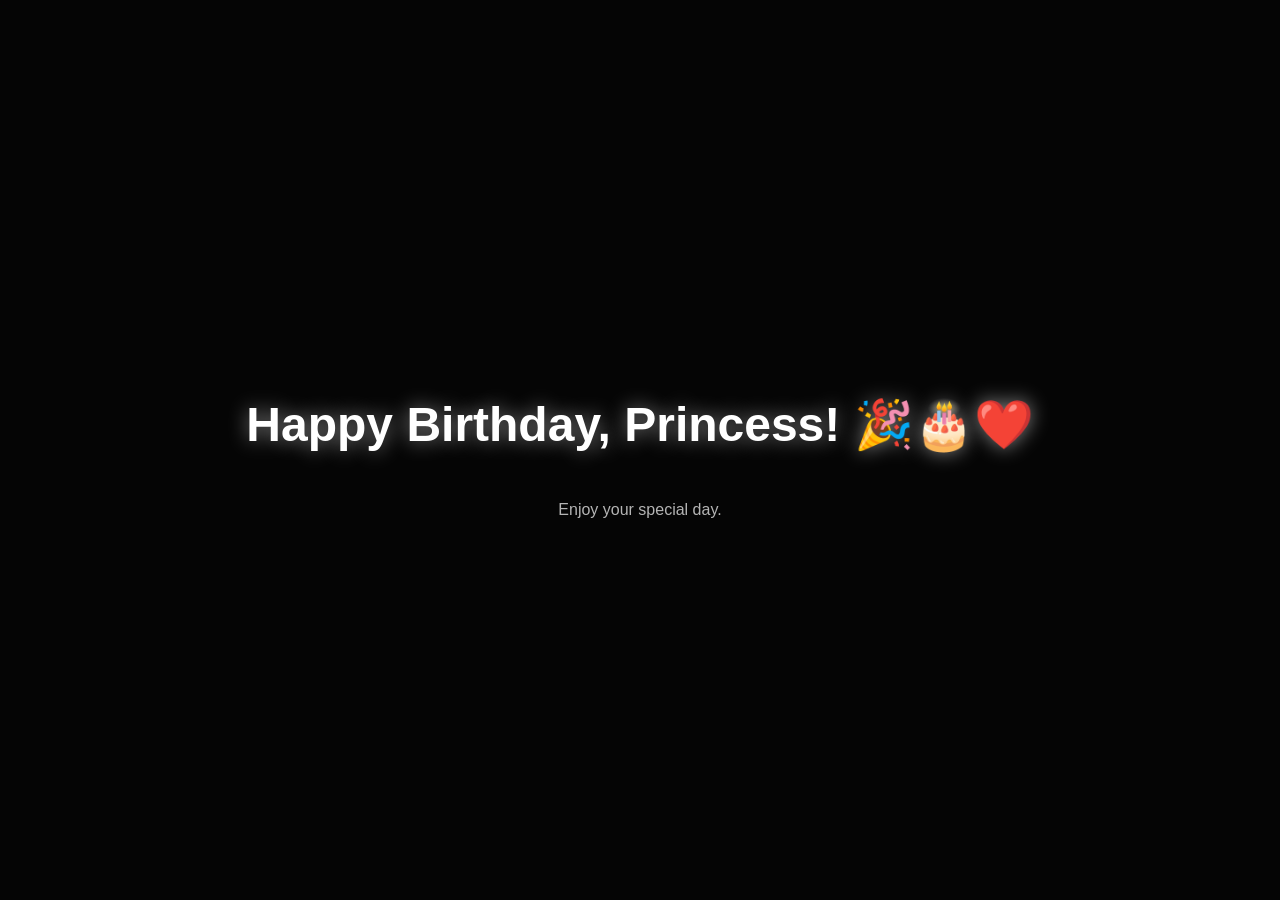
==== birthday.html @ 23621c3c "Create birthday.html" ====
<!DOCTYPE html>
<html>
<head>
<meta name="viewport" content="width=device-width, initial-scale=1.0">
<title>Happy Birthday!</title>
<style>
  body { margin: 0; background: #050505; color: white; font-family: 'Segoe UI', sans-serif; overflow: hidden; display: flex; flex-direction: column; align-items: center; justify-content: center; height: 100vh; }
  h1 { font-size: 3rem; text-align: center; z-index: 10; text-shadow: 0 0 20px rgba(255,255,255,0.5); animation: pop 1s cubic-bezier(0.17, 0.89, 0.32, 1.49); }
  @keyframes pop { from { transform: scale(0); } to { transform: scale(1); } }
  .heart { position: absolute; color: #ff2d55; animation: floatUp 4s linear forwards; z-index: 5; }
  @keyframes floatUp { from { transform: translateY(110vh) scale(1); opacity: 1; } to { transform: translateY(-10vh) scale(1.5); opacity: 0; } }
  .firework { position: absolute; width: 5px; height: 5px; background: white; border-radius: 50%; animation: explode 1s ease-out forwards; }
  @keyframes explode { 0% { transform: scale(1); opacity: 1; } 100% { transform: scale(30); opacity: 0; } }
</style>
</head>
<body>

<audio id="music" loop><source src="song.mp3" type="audio/mpeg"></audio>

<h1>Happy Birthday, Princess! 🎉🎂❤️</h1>
<p style="z-index: 10; opacity: 0.7;">Enjoy your special day.</p>

<script>
  const audio = document.getElementById("music");
  window.onload = () => {
    audio.currentTime = localStorage.getItem('musicTime') || 0;
    audio.play();
    setInterval(createHeart, 300);
    setInterval(createFirework, 800);
  };

  function createHeart() {
    const heart = document.createElement('div');
    heart.className = 'heart';
    heart.innerHTML = '❤️';
    heart.style.left = Math.random() * 100 + 'vw';
    heart.style.fontSize = (Math.random() * 20 + 10) + 'px';
    document.body.appendChild(heart);
    setTimeout(() => heart.remove(), 4000);
  }

  function createFirework() {
    const f = document.createElement('div');
    f.className = 'firework';
    f.style.left = Math.random() * 100 + 'vw';
    f.style.top = Math.random() * 100 + 'vh';
    f.style.background = `hsl(${Math.random() * 360}, 100%, 70%)`;
    document.body.appendChild(f);
    setTimeout(() => f.remove(), 1000);
  }
</script>
</body>
</html>
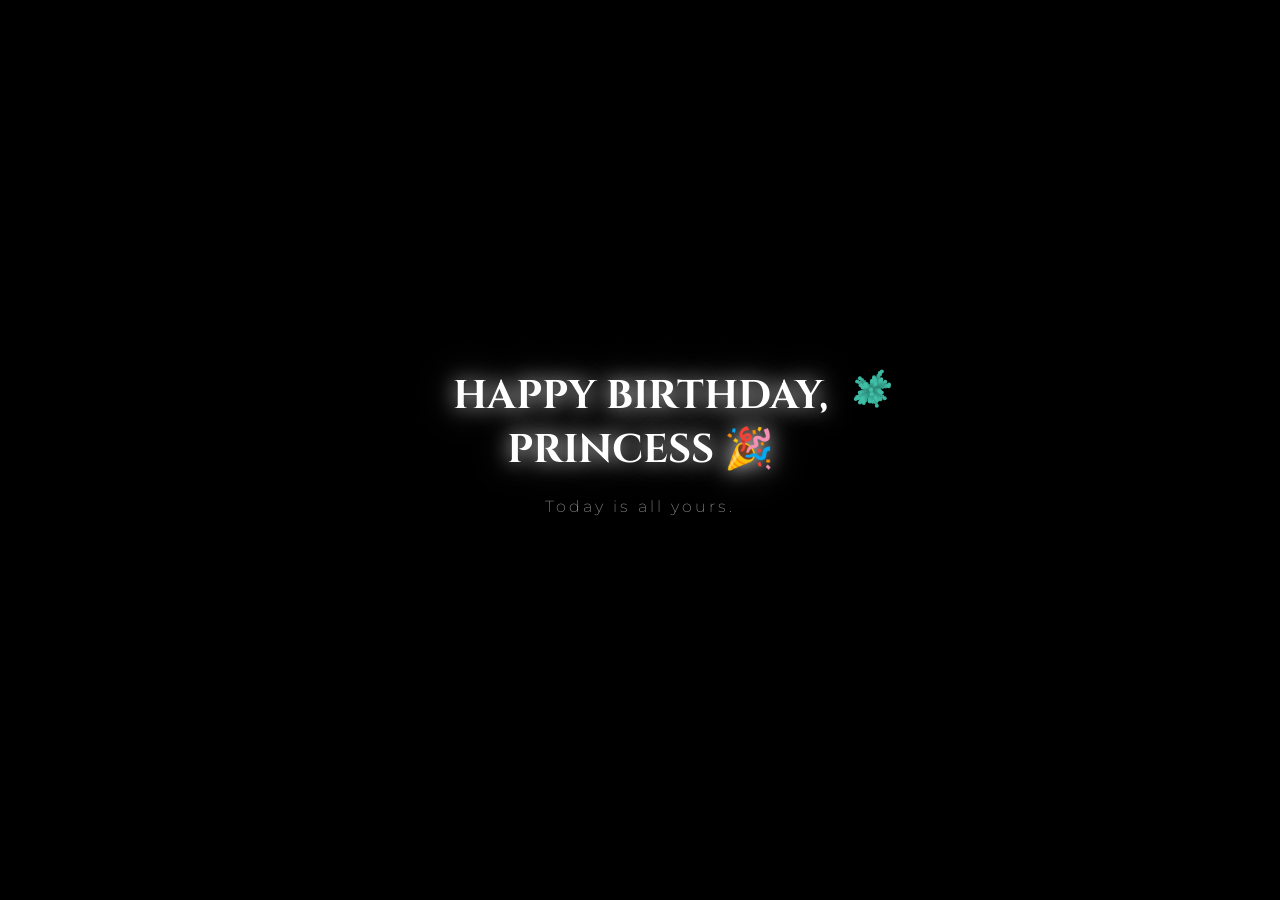
==== commit 4113e498: "Update birthday.html" ====
--- a/birthday.html
+++ b/birthday.html
@@ -2,31 +2,55 @@
 <html>
 <head>
 <meta name="viewport" content="width=device-width, initial-scale=1.0">
-<title>Happy Birthday!</title>
+<link href="https://fonts.googleapis.com/css2?family=Cinzel:wght@400;700&family=Montserrat:wght@200;400&display=swap" rel="stylesheet">
 <style>
-  body { margin: 0; background: #050505; color: white; font-family: 'Segoe UI', sans-serif; overflow: hidden; display: flex; flex-direction: column; align-items: center; justify-content: center; height: 100vh; }
-  h1 { font-size: 3rem; text-align: center; z-index: 10; text-shadow: 0 0 20px rgba(255,255,255,0.5); animation: pop 1s cubic-bezier(0.17, 0.89, 0.32, 1.49); }
-  @keyframes pop { from { transform: scale(0); } to { transform: scale(1); } }
-  .heart { position: absolute; color: #ff2d55; animation: floatUp 4s linear forwards; z-index: 5; }
-  @keyframes floatUp { from { transform: translateY(110vh) scale(1); opacity: 1; } to { transform: translateY(-10vh) scale(1.5); opacity: 0; } }
-  .firework { position: absolute; width: 5px; height: 5px; background: white; border-radius: 50%; animation: explode 1s ease-out forwards; }
-  @keyframes explode { 0% { transform: scale(1); opacity: 1; } 100% { transform: scale(30); opacity: 0; } }
+  body { 
+    margin: 0; background: #000; color: white; height: 100vh; 
+    display: flex; flex-direction: column; align-items: center; justify-content: center;
+    font-family: 'Montserrat', sans-serif; overflow: hidden;
+  }
+
+  /* The Text Glow */
+  h1 { 
+    font-family: 'Cinzel', serif; font-size: 2.5rem; text-align: center;
+    z-index: 10; margin: 0; font-weight: 700;
+    text-shadow: 0 0 20px rgba(255,255,255,0.8), 0 0 40px rgba(255,255,255,0.4);
+    animation: pulse 3s infinite alternate;
+  }
+  @keyframes pulse { from { opacity: 0.8; transform: scale(0.98); } to { opacity: 1; transform: scale(1.02); } }
+
+  /* Floating Hearts - Premium Version */
+  .heart { 
+    position: absolute; color: rgba(255, 45, 85, 0.6); 
+    animation: floatUp 5s linear forwards; 
+    filter: blur(1px); z-index: 5; 
+  }
+  @keyframes floatUp { 
+    0% { transform: translateY(110vh) rotate(0deg); opacity: 0; } 
+    20% { opacity: 1; }
+    100% { transform: translateY(-10vh) rotate(360deg); opacity: 0; } 
+  }
+
+  /* Canvas for high-end fireworks */
+  canvas { position: fixed; top: 0; left: 0; width: 100%; height: 100%; z-index: 1; pointer-events: none; }
 </style>
 </head>
 <body>
 
 <audio id="music" loop><source src="song.mp3" type="audio/mpeg"></audio>
+<canvas id="fireworksCanvas"></canvas>
 
-<h1>Happy Birthday, Princess! 🎉🎂❤️</h1>
-<p style="z-index: 10; opacity: 0.7;">Enjoy your special day.</p>
+<h1>HAPPY BIRTHDAY,<br>PRINCESS 🎉</h1>
+<p style="z-index: 10; font-weight: 200; letter-spacing: 3px; margin-top: 20px; opacity: 0.6;">Today is all yours.</p>
 
 <script>
+  // Resume Music
   const audio = document.getElementById("music");
   window.onload = () => {
     audio.currentTime = localStorage.getItem('musicTime') || 0;
     audio.play();
-    setInterval(createHeart, 300);
-    setInterval(createFirework, 800);
+    initFireworks();
+    setInterval(createHeart, 400);
   };
 
   function createHeart() {
@@ -34,19 +58,64 @@
     heart.className = 'heart';
     heart.innerHTML = '❤️';
     heart.style.left = Math.random() * 100 + 'vw';
-    heart.style.fontSize = (Math.random() * 20 + 10) + 'px';
+    heart.style.fontSize = (Math.random() * 15 + 10) + 'px';
     document.body.appendChild(heart);
-    setTimeout(() => heart.remove(), 4000);
+    setTimeout(() => heart.remove(), 5000);
   }
 
-  function createFirework() {
-    const f = document.createElement('div');
-    f.className = 'firework';
-    f.style.left = Math.random() * 100 + 'vw';
-    f.style.top = Math.random() * 100 + 'vh';
-    f.style.background = `hsl(${Math.random() * 360}, 100%, 70%)`;
-    document.body.appendChild(f);
-    setTimeout(() => f.remove(), 1000);
+  // Premium Fireworks Engine
+  function initFireworks() {
+    const canvas = document.getElementById('fireworksCanvas');
+    const ctx = canvas.getContext('2d');
+    canvas.width = window.innerWidth;
+    canvas.height = window.innerHeight;
+
+    let particles = [];
+
+    class Particle {
+      constructor(x, y, color) {
+        this.x = x; this.y = y; this.color = color;
+        this.velocity = { x: (Math.random() - 0.5) * 8, y: (Math.random() - 0.5) * 8 };
+        this.alpha = 1;
+        this.friction = 0.95;
+      }
+      draw() {
+        ctx.globalAlpha = this.alpha;
+        ctx.beginPath();
+        ctx.arc(this.x, this.y, 2, 0, Math.PI * 2);
+        ctx.fillStyle = this.color;
+        ctx.fill();
+      }
+      update() {
+        this.velocity.x *= this.friction;
+        this.velocity.y *= this.friction;
+        this.x += this.velocity.x;
+        this.y += this.velocity.y;
+        this.alpha -= 0.01;
+      }
+    }
+
+    function createExplosion() {
+      const x = Math.random() * canvas.width;
+      const y = Math.random() * canvas.height * 0.5;
+      const color = `hsl(${Math.random() * 360}, 50%, 50%)`;
+      for (let i = 0; i < 40; i++) {
+        particles.push(new Particle(x, y, color));
+      }
+    }
+
+    function animate() {
+      ctx.fillStyle = 'rgba(0, 0, 0, 0.1)';
+      ctx.fillRect(0, 0, canvas.width, canvas.height);
+      particles.forEach((p, i) => {
+        if (p.alpha > 0) { p.update(); p.draw(); } 
+        else { particles.splice(i, 1); }
+      });
+      requestAnimationFrame(animate);
+    }
+
+    setInterval(createExplosion, 1000);
+    animate();
   }
 </script>
 </body>
